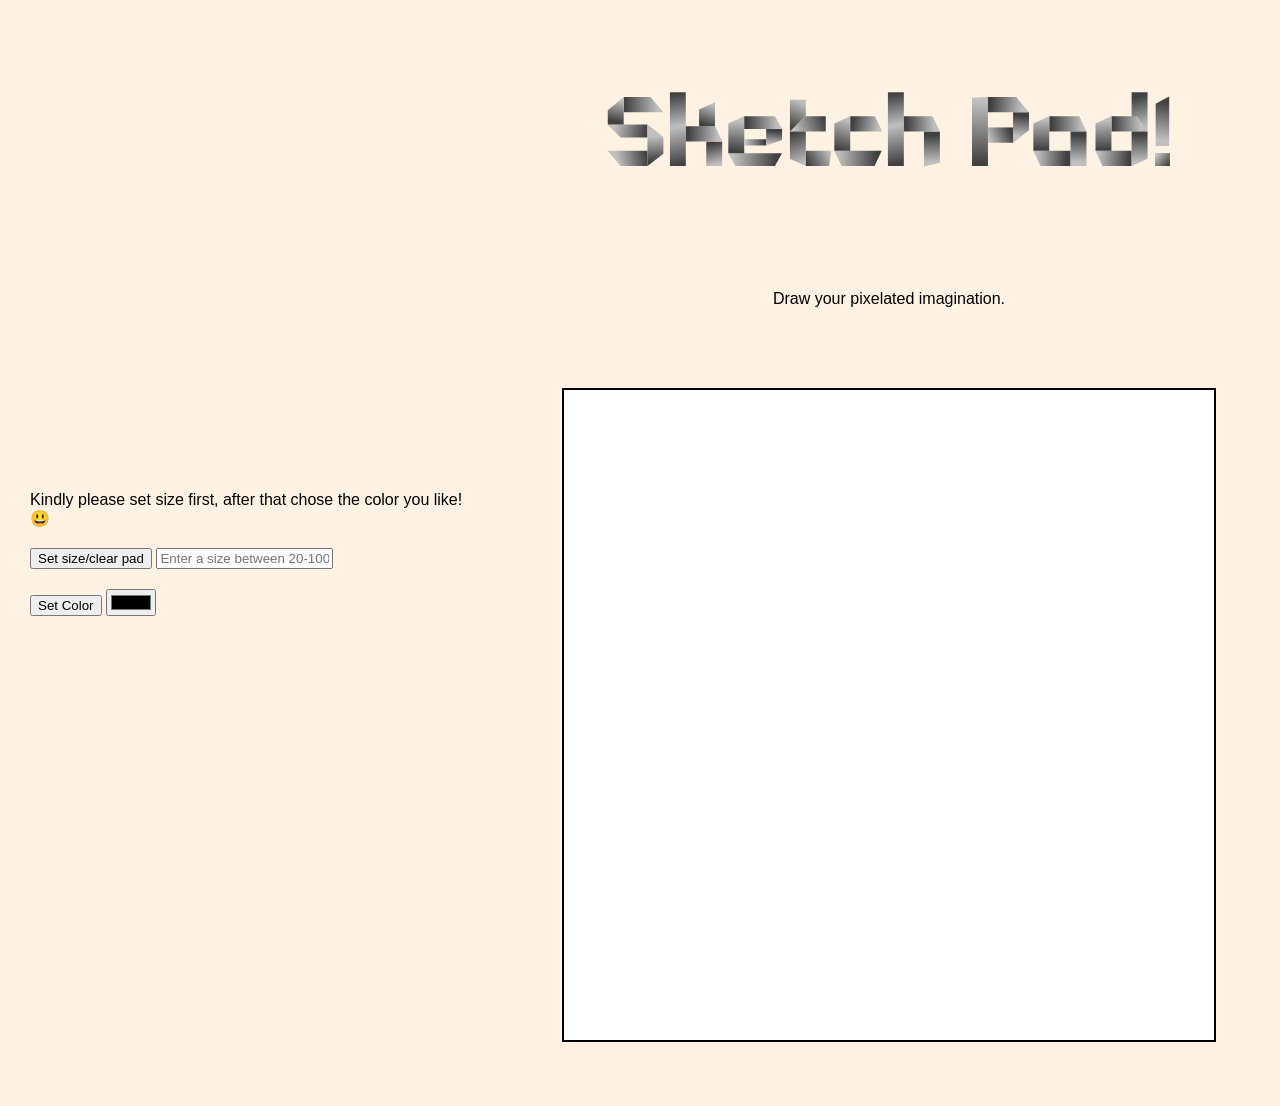
==== index.html @ 72c56827 "html file name change" ====
<!DOCTYPE html>
<html lang="en-US">
    <head>
        <meta charset="utf-8">
        <meta name="viewport" content="width=device-width, initial-scale=1.0">
        <title>Etch-a-sketch</title>
        <link rel="stylesheet" href="./style.css">
        <style>
            @font-face {
                font-family: Foldit-VariableFont_wght;
                src: url(./Foldit-VariableFont_wght.ttf);
            }
        </style>
    </head>
    <body>
        <div class="settings">
            <p style="margin: 10px;">Kindly please set size first, after that chose the color you like!  &#128515;</p>
            <div style="margin: 10px;">
                <button class="size">Set size/clear pad</button>
                <input type="text" id="size" name="Grid-Size" placeholder="Enter a size between 20-100" value="">
            </div>
            <div style="margin: 10px;">
                <button class="set-color">Set Color</button>
                <input id="color-picker" type="color">
            </div>
        </div>
        <div class="content">
            <h2>Sketch Pad!</h2>
            <p>Draw your pixelated imagination.</p>
            <div id="container"></div>
        </div>

        <script src="./script.js"></script>
    </body>
</html>
---- style.css ----
body {
    display: flex;
    justify-content: center;
    align-items: center;
    font-family: Verdana, Geneva, Tahoma, sans-serif;
    margin: 0px;
    background-color: rgb(255, 242, 226);
}

h2 {
    font-family: Foldit-VariableFont_wght;
    font-size: 6rem;
}

.content {
    display: flex;
    flex-direction: column;
    align-items: center;
    justify-content: center;
}

.settings {
    padding: 20px;
    display: flex;
    flex-direction: column;
    align-items: flex-start;
    justify-content: center;
}

#container {
    display: flex;
    border: 2px solid black;
    width: 650px;
    height: 650px;
    margin: 4em;
    background-color: white;
}

#container>div {
    height: auto;
    flex: 1 0 auto;
  
    /* make columns vertical flexboxes */
    display: flex;
    flex-direction: column;
}
  
#container>div>* {
    /* make rows evenly distributed */
    flex: 1;
}
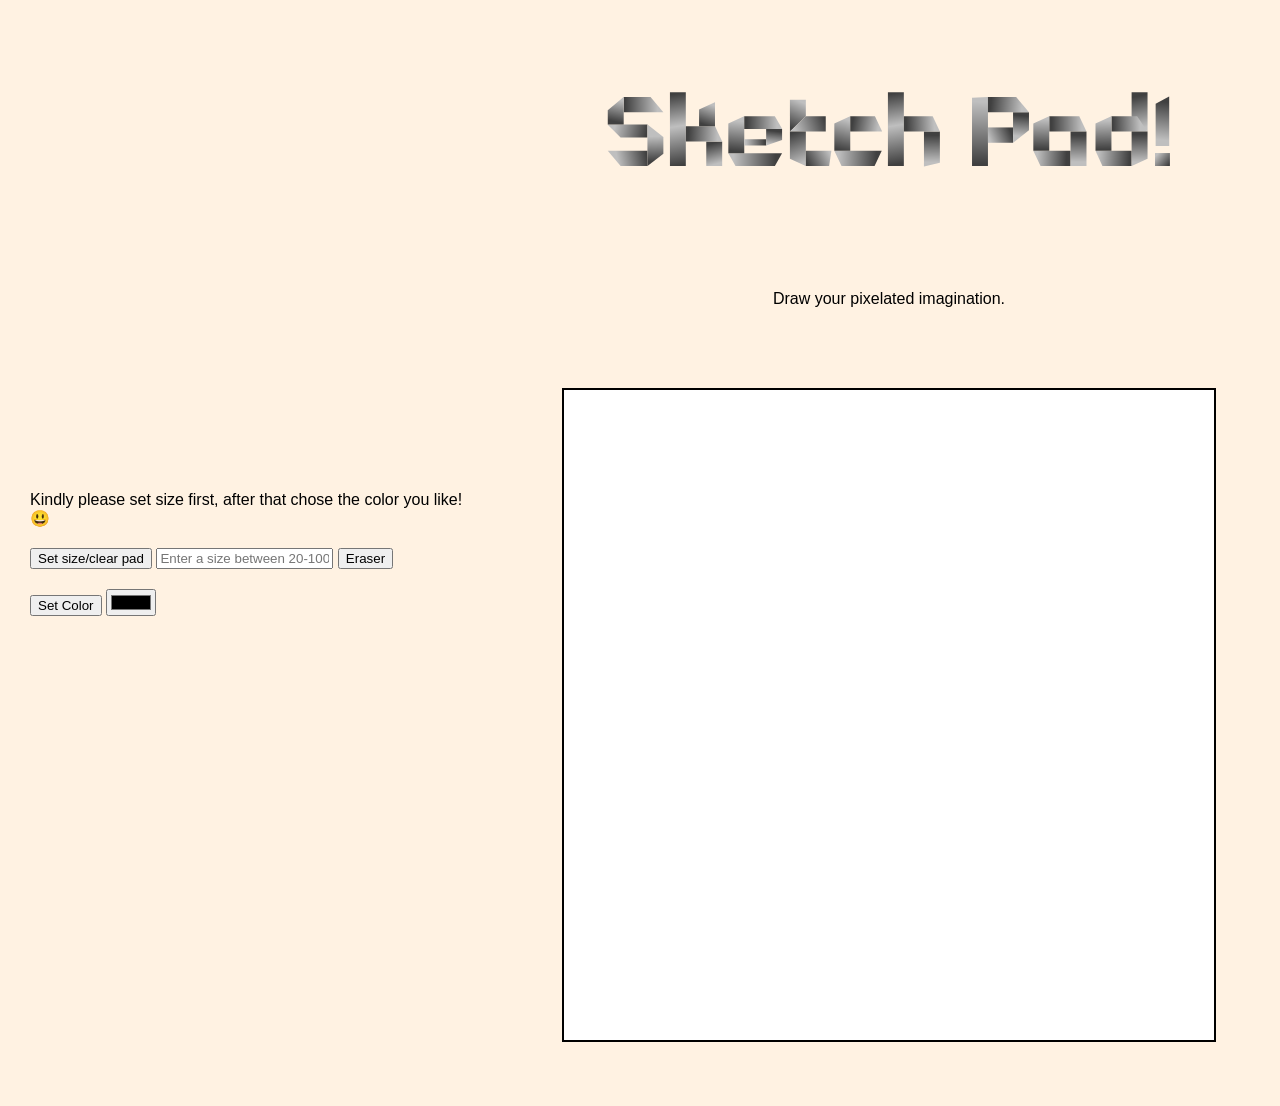
==== commit db4675d0: "rename html to index.html" ====
--- a/index.html
+++ b/index.html
@@ -18,6 +18,7 @@
             <div style="margin: 10px;">
                 <button class="size">Set size/clear pad</button>
                 <input type="text" id="size" name="Grid-Size" placeholder="Enter a size between 20-100" value="">
+                <button class="eraser">Eraser</button>
             </div>
             <div style="margin: 10px;">
                 <button class="set-color">Set Color</button>
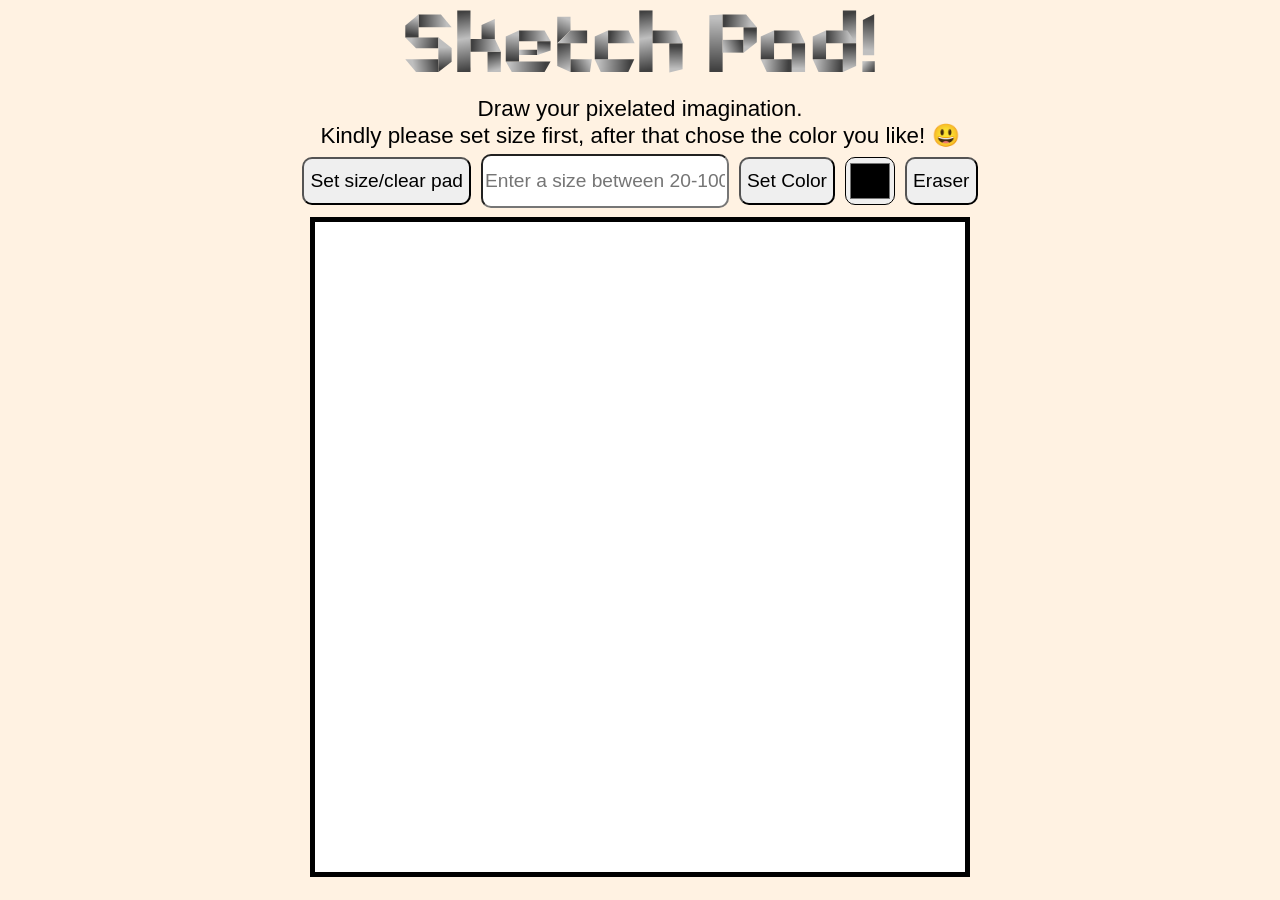
==== commit 4618461a: "Improved design and performance." ====
--- a/index.html
+++ b/index.html
@@ -5,32 +5,21 @@
         <meta name="viewport" content="width=device-width, initial-scale=1.0">
         <title>Etch-a-sketch</title>
         <link rel="stylesheet" href="./style.css">
-        <style>
-            @font-face {
-                font-family: Foldit-VariableFont_wght;
-                src: url(./Foldit-VariableFont_wght.ttf);
-            }
-        </style>
     </head>
     <body>
-        <div class="settings">
-            <p style="margin: 10px;">Kindly please set size first, after that chose the color you like!  &#128515;</p>
-            <div style="margin: 10px;">
-                <button class="size">Set size/clear pad</button>
-                <input type="text" id="size" name="Grid-Size" placeholder="Enter a size between 20-100" value="">
-                <button class="eraser">Eraser</button>
-            </div>
-            <div style="margin: 10px;">
-                <button class="set-color">Set Color</button>
-                <input id="color-picker" type="color">
-            </div>
-        </div>
         <div class="content">
             <h2>Sketch Pad!</h2>
             <p>Draw your pixelated imagination.</p>
+            <p>Kindly please set size first, after that chose the color you like!  &#128515;</p>
+            <div class="settings">
+                <button class="size">Set size/clear pad</button>
+                <input type="text" id="size" name="Grid-Size" placeholder="Enter a size between 20-100" value="">
+                <button class="set-color">Set Color</button>
+                <input id="color-picker" type="color">
+                <button class="eraser">Eraser</button>
+            </div>
             <div id="container"></div>
         </div>
-
         <script src="./script.js"></script>
     </body>
 </html>
--- a/style.css
+++ b/style.css
@@ -1,38 +1,69 @@
+@font-face {
+    font-family: "Foldit-VariableFont_wght";
+    src: url(./Foldit-VariableFont_wght.ttf);
+}
+
 body {
+    font-size: clamp(1rem + 0.75rem + 1vw + 5rem);
+    font-display: swap;
     display: flex;
     justify-content: center;
     align-items: center;
     font-family: Verdana, Geneva, Tahoma, sans-serif;
     margin: 0px;
+    padding: 0px;
     background-color: rgb(255, 242, 226);
 }
 
 h2 {
-    font-family: Foldit-VariableFont_wght;
-    font-size: 6rem;
+    font-family: "Foldit-VariableFont_wght", 'Times New Roman', Times, serif;
+    font-size: 5rem;
+    margin: 0px;
+}
+
+p {
+    font-size: 1.4rem;
+    margin: 0px;
 }
 
 .content {
+    border-radius: 15px;
+    width: auto;
+    height: auto;
     display: flex;
     flex-direction: column;
     align-items: center;
     justify-content: center;
+    width: 55rem
 }
 
+button, input {
+    height: 3rem;
+    border-radius: 10px;
+    font-size: 1.2rem;
+    margin: 5px;
+}
+
+button:hover {
+    background-color: yellow;
+}
+
+input[type="text"] {
+    text-align: center;
+    font-size: 1.2rem;
+}
 .settings {
-    padding: 20px;
     display: flex;
-    flex-direction: column;
-    align-items: flex-start;
     justify-content: center;
+    align-items: center;
 }
 
 #container {
     display: flex;
-    border: 2px solid black;
+    border: 5px solid black;
     width: 650px;
     height: 650px;
-    margin: 4em;
+    margin: 4px;
     background-color: white;
 }
 
